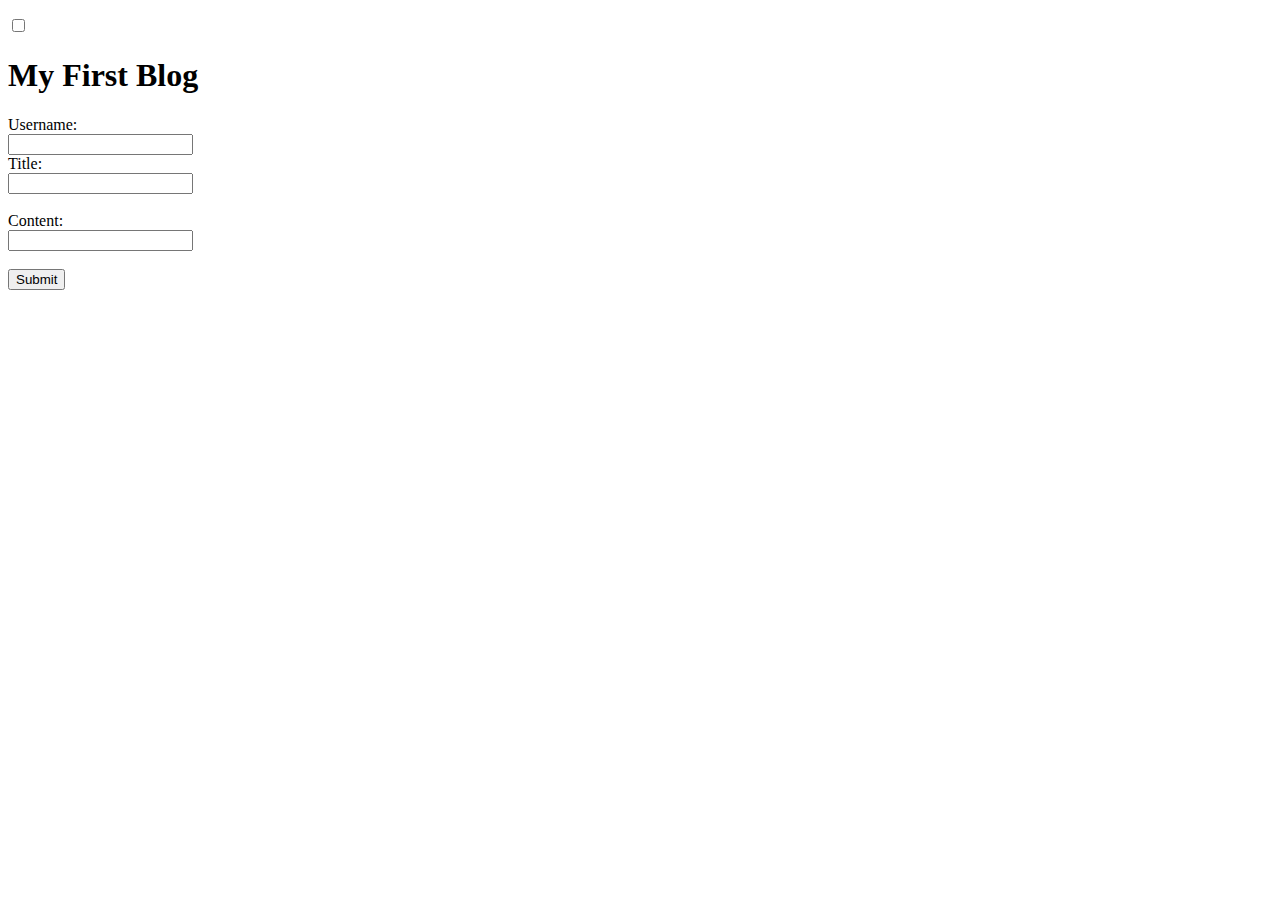
==== index.html @ 7afd2c1a "blog updates" ====
<!DOCTYPE html>
<html lang="en">
<head>
    <meta charset="UTF-8">
    <meta name="viewport" content="width=device-width, initial-scale=1.0">
    <title>My First Blog</title>
    <link rel="stylesheet" href="assets/style.css/styles.css">
    <link rel="stylesheet" href="assets/style.js/form.js">
</head>

<body>
    <div class="content-wrapper">
        <!-- <h1>My First Blog</h1> -->
        <div class ="theme-switch-wrapper">
            <p id= "light-mode"></p>
        <p id = "dark-mode"></p>
        
            <label class="theme-switch" for="checkbox">
                <input type="checkbox" id="checkbox">
                <div class="slider round" button id="toggleSwitch">  
                </div>  
            </label>
        </div>
        

    <!-- //*Trying to find where to place h1// -->

        <h1>My First Blog</h1>
        <script src="assets/style.js/form.js"></script>
    <form action="blog.html">
        <label for="Username">Username:</label><br>
        <input type="text" id="name" name="name" value=""><br>
        <label for="title">Title:</label><br>
        <input type="text" id="" value=""><br><br>
        <label for="content">Content:</label><br>
        <input type="" id="" value=""><br><br>
        <input type="submit" value="Submit">
      </form> 
    <!-- <link href="assets/style.js/form.js"></script>    -->
  
    <!-- <link rel="stylesheet" href="assets/style.css/form.css" -->
</body>
</html>
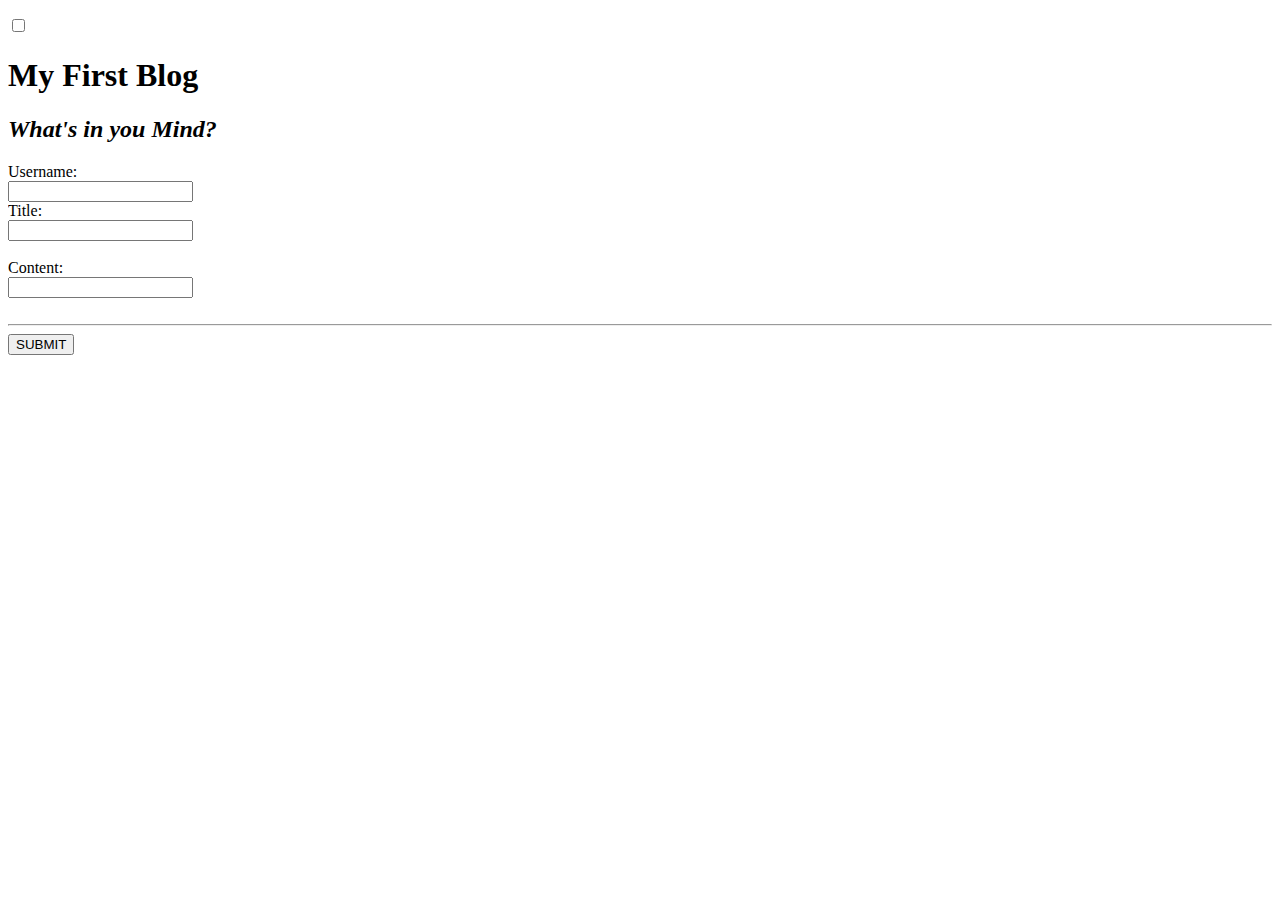
==== commit 5a2e6c50: "adding second page" ====
--- a/index.html
+++ b/index.html
@@ -9,23 +9,24 @@
 </head>
 
 <body>
+    <main>
     <div class="content-wrapper">
         <!-- <h1>My First Blog</h1> -->
-        <div class ="theme-switch-wrapper">
+        <div class ="theme-switch-wrapper" p id ="dark-mode">
             <p id= "light-mode"></p>
-        <p id = "dark-mode"></p>
-        
+        <p id ="dark-mode"></p>
             <label class="theme-switch" for="checkbox">
                 <input type="checkbox" id="checkbox">
                 <div class="slider round" button id="toggleSwitch">  
                 </div>  
             </label>
         </div>
-        
+    </main>   
 
     <!-- //*Trying to find where to place h1// -->
-
-        <h1>My First Blog</h1>
+        
+        <b><h1>My First Blog</h1></b></a>
+        <i><h2>What's in you Mind?</h2></i>
         <script src="assets/style.js/form.js"></script>
     <form action="blog.html">
         <label for="Username">Username:</label><br>
@@ -34,7 +35,9 @@
         <input type="text" id="" value=""><br><br>
         <label for="content">Content:</label><br>
         <input type="" id="" value=""><br><br>
-        <input type="submit" value="Submit">
+        <hr>
+        <button class="submit" type="Submit">SUBMIT</button>
+    </hr>
       </form> 
     <!-- <link href="assets/style.js/form.js"></script>    -->
   
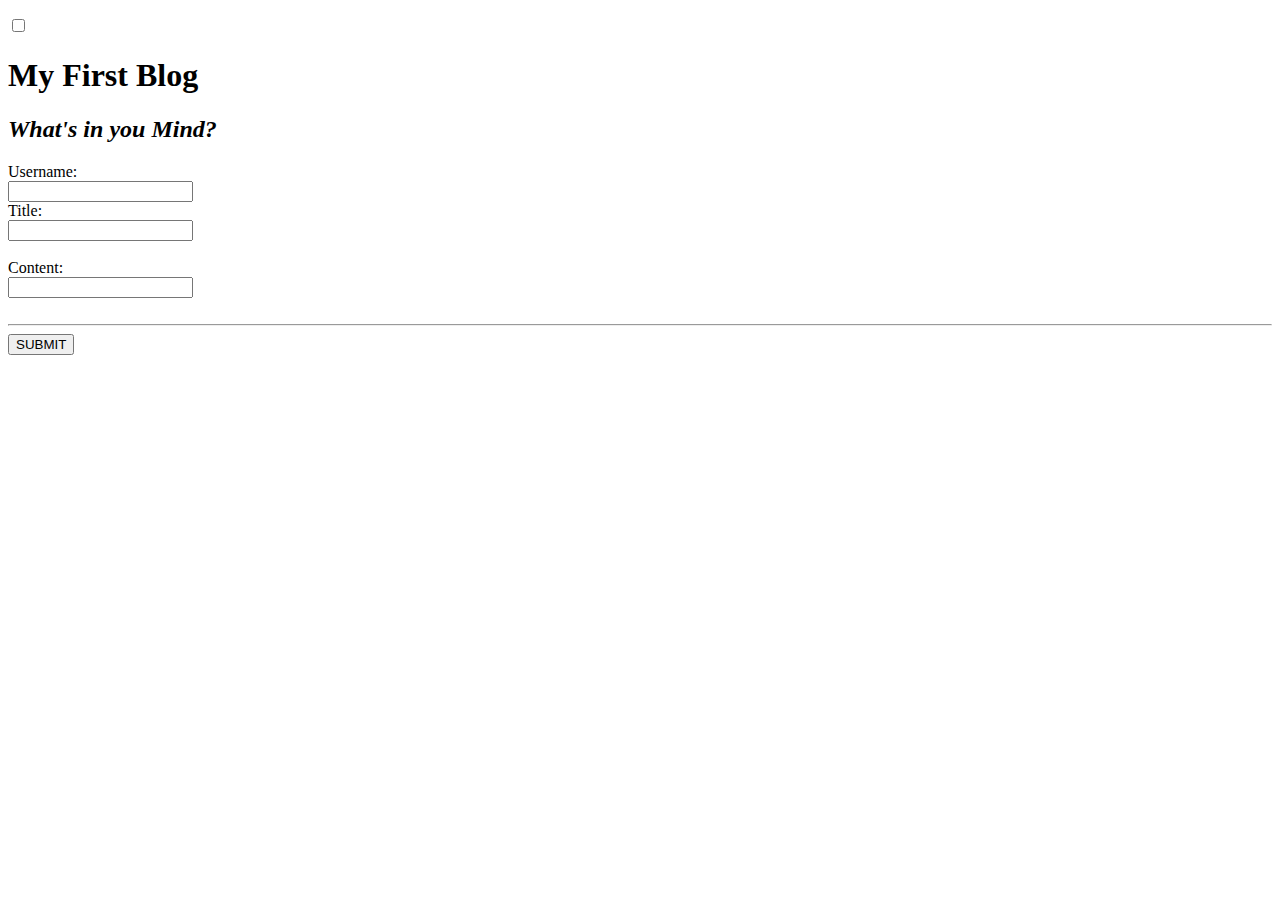
==== commit cd66a3cc: "moved files" ====
--- a/index.html
+++ b/index.html
@@ -4,8 +4,8 @@
     <meta charset="UTF-8">
     <meta name="viewport" content="width=device-width, initial-scale=1.0">
     <title>My First Blog</title>
-    <link rel="stylesheet" href="assets/style.css/styles.css">
-    <link rel="stylesheet" href="assets/style.js/form.js">
+    <link rel="stylesheet" href="assets/styles.css">
+    <link rel="stylesheet" href="assets/form.js">
 </head>
 
 <body>
@@ -27,7 +27,7 @@
         
         <b><h1>My First Blog</h1></b></a>
         <i><h2>What's in you Mind?</h2></i>
-        <script src="assets/style.js/form.js"></script>
+        <script src="assets/form.js"></script>
     <form action="blog.html">
         <label for="Username">Username:</label><br>
         <input type="text" id="name" name="name" value=""><br>
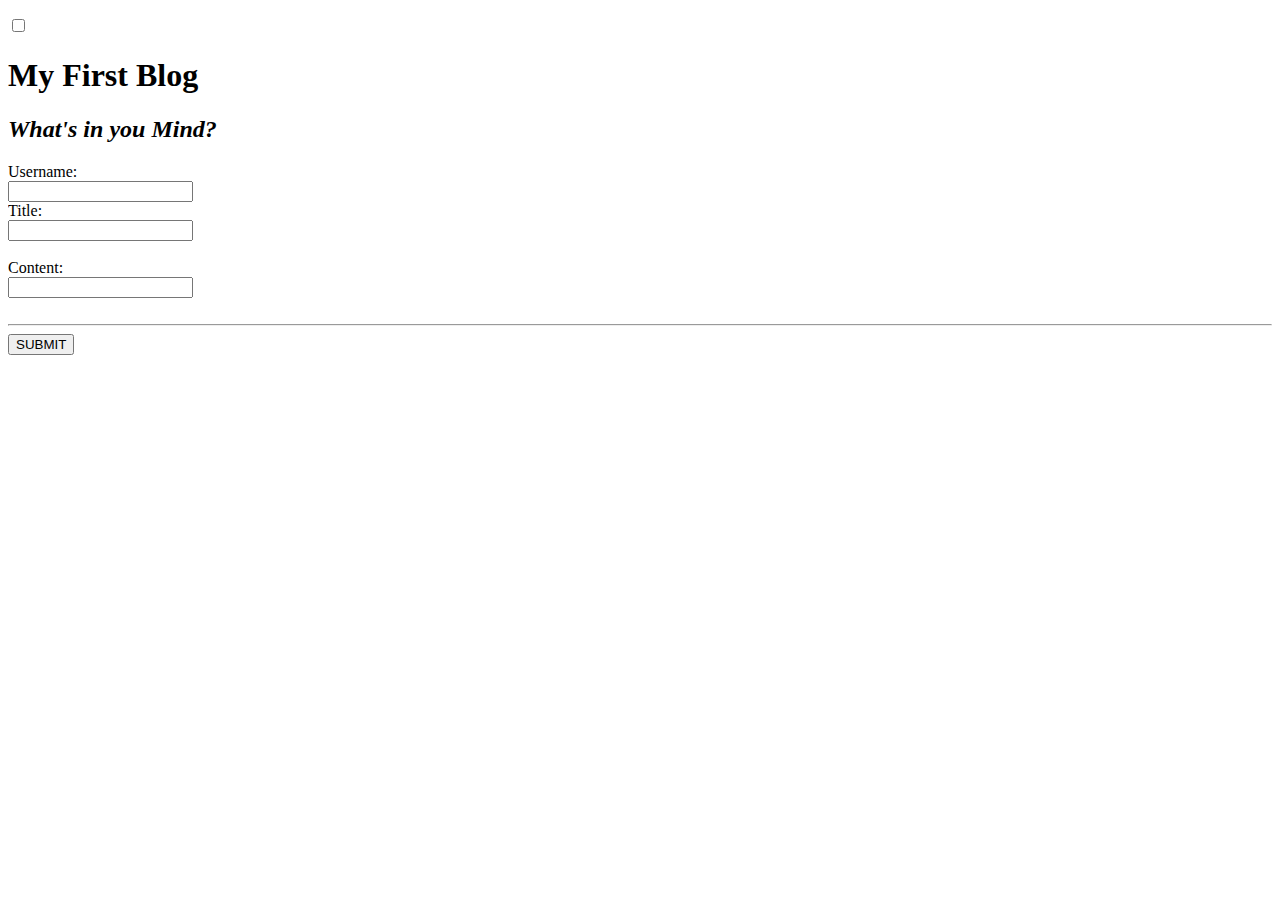
==== commit cd1e4cd1: "updates" ====
--- a/index.html
+++ b/index.html
@@ -4,8 +4,7 @@
     <meta charset="UTF-8">
     <meta name="viewport" content="width=device-width, initial-scale=1.0">
     <title>My First Blog</title>
-    <link rel="stylesheet" href="assets/styles.css">
-    <link rel="stylesheet" href="assets/form.js">
+
 </head>
 
 <body>
@@ -38,8 +37,11 @@
         <hr>
         <button class="submit" type="Submit">SUBMIT</button>
     </hr>
-      </form> 
-    <!-- <link href="assets/style.js/form.js"></script>    -->
+      </form>     
+      
+    <link rel="stylesheet" href="assets/styles.css">
+    <link rel="stylesheet" href="assets/form.js">
+    <link rel="stylesheet" href="assets/form.js">  
   
     <!-- <link rel="stylesheet" href="assets/style.css/form.css" -->
 </body>
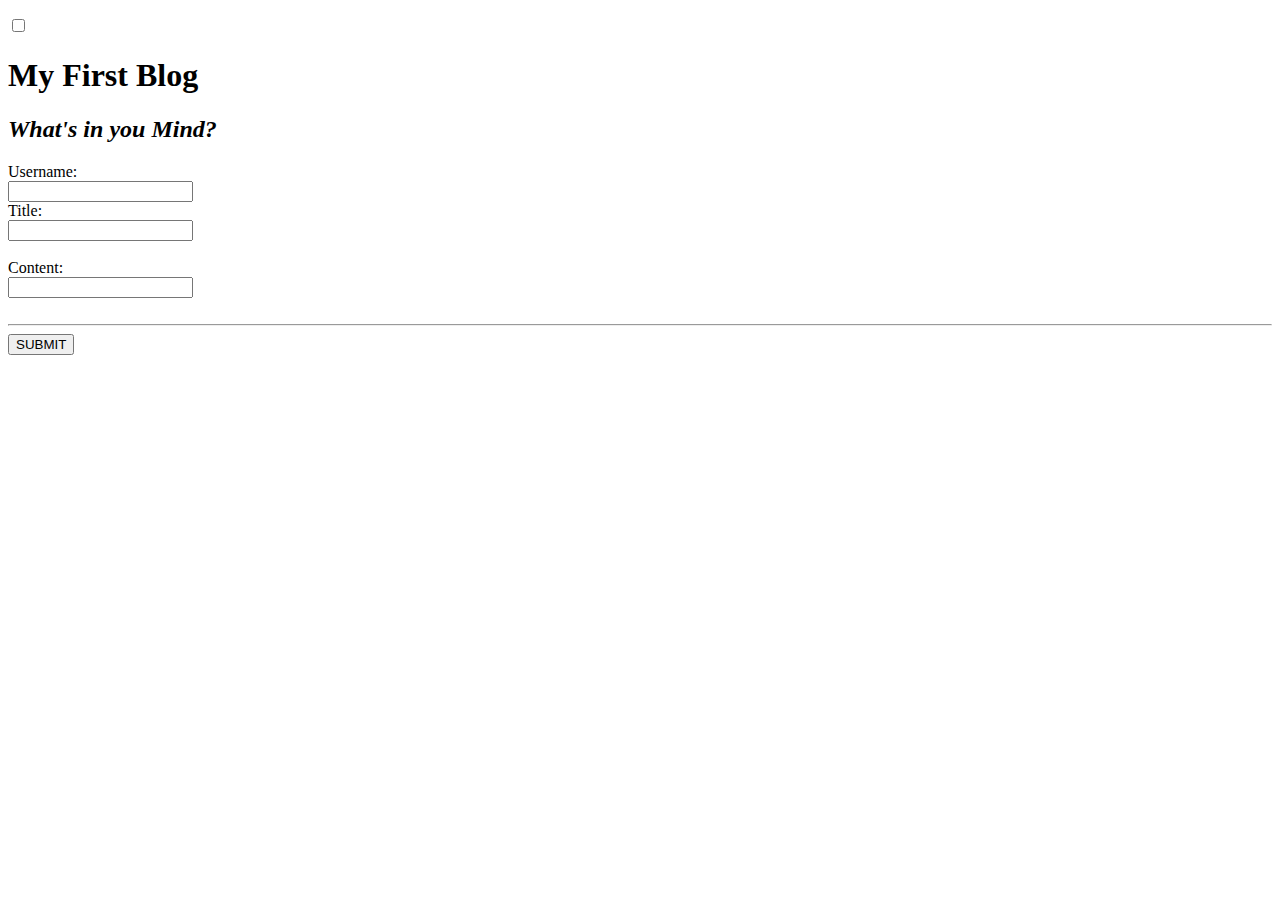
==== commit 48f5186e: "adding folder" ====
--- a/index.html
+++ b/index.html
@@ -26,7 +26,7 @@
         
         <b><h1>My First Blog</h1></b></a>
         <i><h2>What's in you Mind?</h2></i>
-        <script src="assets/form.js"></script>
+        <script src="assets/style.js/form.js"></script>
     <form action="blog.html">
         <label for="Username">Username:</label><br>
         <input type="text" id="name" name="name" value=""><br>
@@ -39,9 +39,8 @@
     </hr>
       </form>     
       
-    <link rel="stylesheet" href="assets/styles.css">
-    <link rel="stylesheet" href="assets/form.js">
-    <link rel="stylesheet" href="assets/form.js">  
+    <link rel="stylesheet" href="assets/style.css/styles.css">
+    <link rel="stylesheet" href="assets/style.js/form.js">
   
     <!-- <link rel="stylesheet" href="assets/style.css/form.css" -->
 </body>
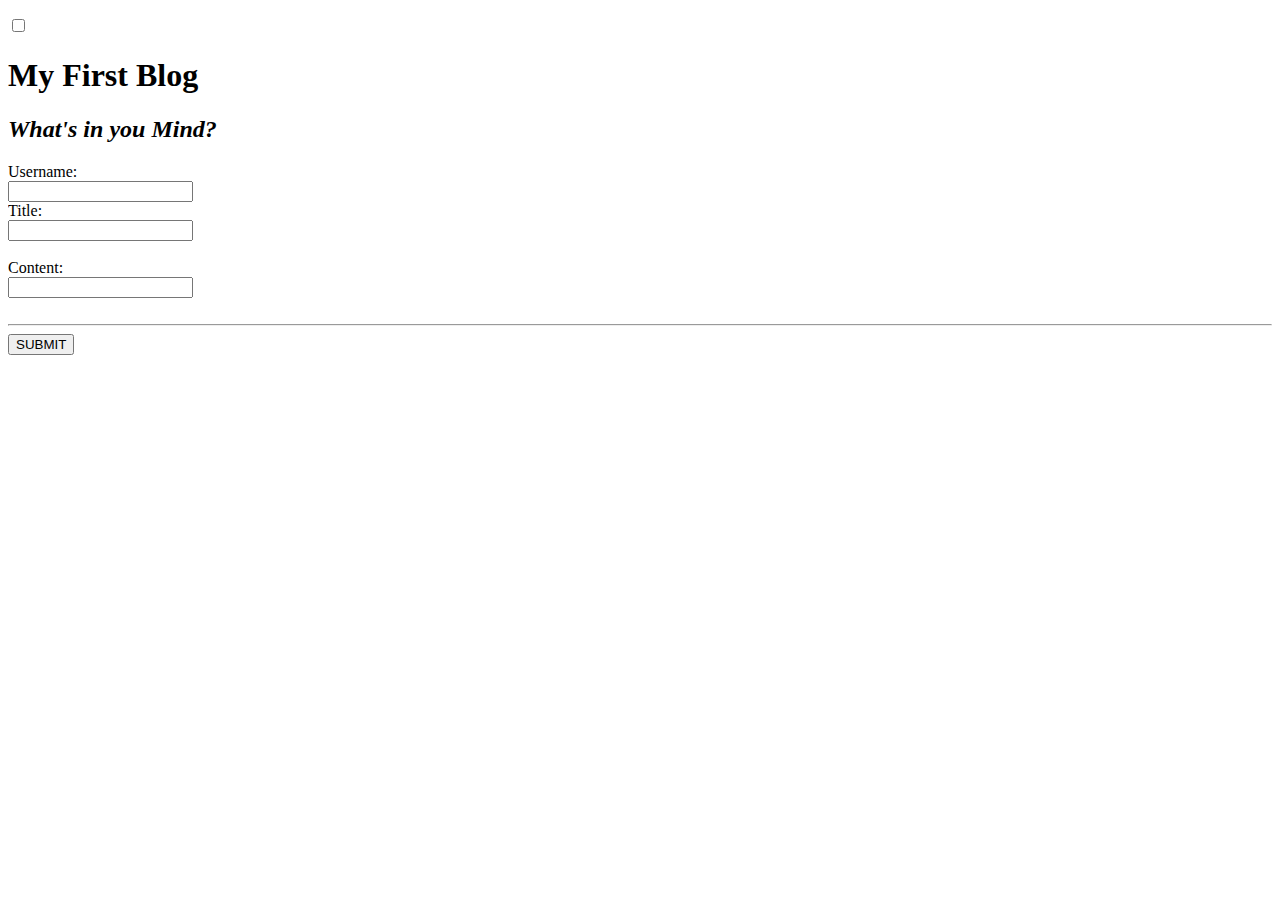
==== commit 46cc9c2f: "folder name change" ====
--- a/index.html
+++ b/index.html
@@ -26,7 +26,7 @@
         
         <b><h1>My First Blog</h1></b></a>
         <i><h2>What's in you Mind?</h2></i>
-        <script src="assets/style.js/form.js"></script>
+        <script src="assets/js/form.js"></script>
     <form action="blog.html">
         <label for="Username">Username:</label><br>
         <input type="text" id="name" name="name" value=""><br>
@@ -39,8 +39,8 @@
     </hr>
       </form>     
       
-    <link rel="stylesheet" href="assets/style.css/styles.css">
-    <link rel="stylesheet" href="assets/style.js/form.js">
+    <link rel="stylesheet" href="assets/css/styles.css">
+    <link rel="stylesheet" href="assets/js/form.js">
   
     <!-- <link rel="stylesheet" href="assets/style.css/form.css" -->
 </body>
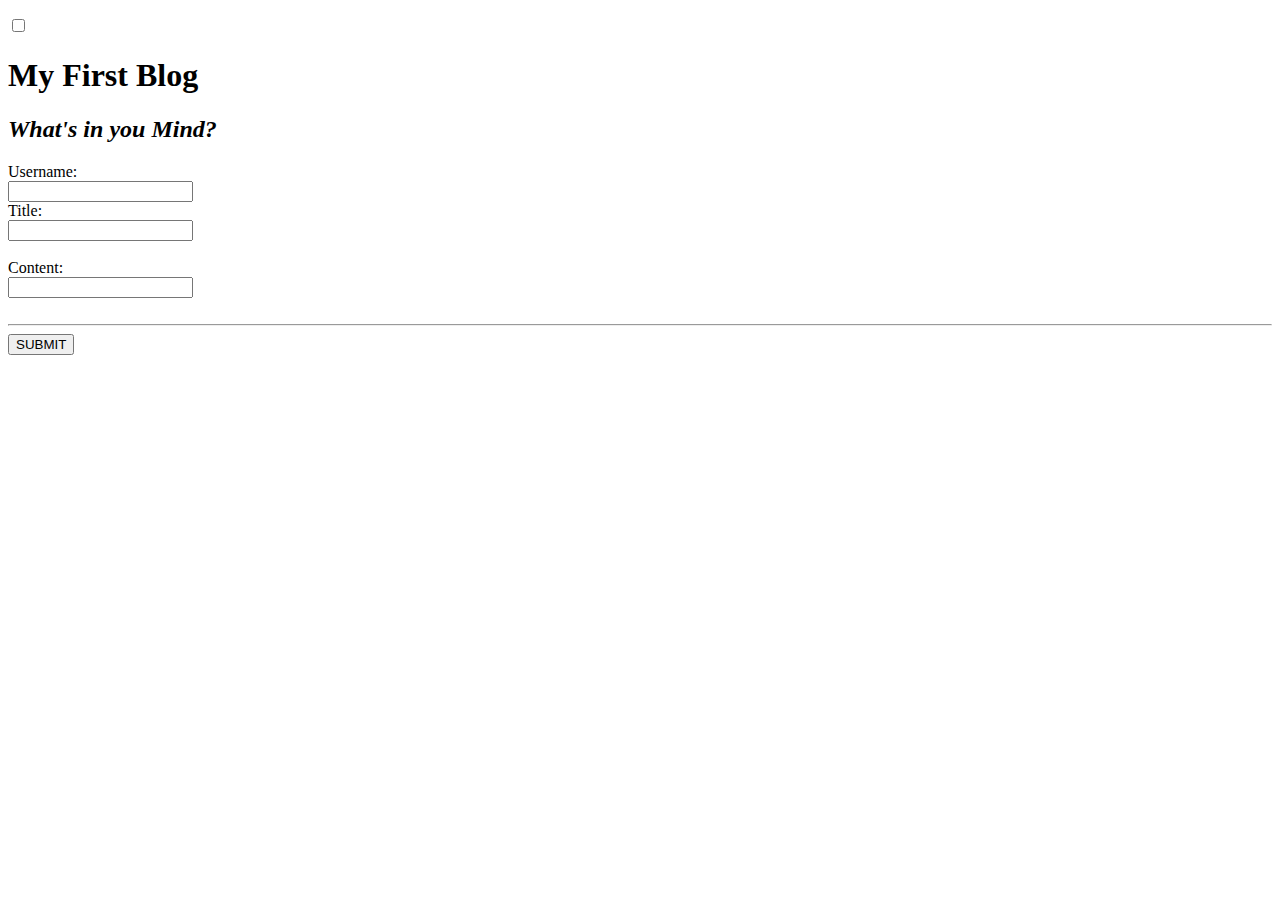
==== commit c52c373e: "connect" ====
--- a/index.html
+++ b/index.html
@@ -4,7 +4,8 @@
     <meta charset="UTF-8">
     <meta name="viewport" content="width=device-width, initial-scale=1.0">
     <title>My First Blog</title>
-
+    <link rel="stylesheet" type="text/css" href="assets/css/styles.css">
+    <link rel="stylesheet" type="text/js" href="assets/js/form.js">
 </head>
 
 <body>
